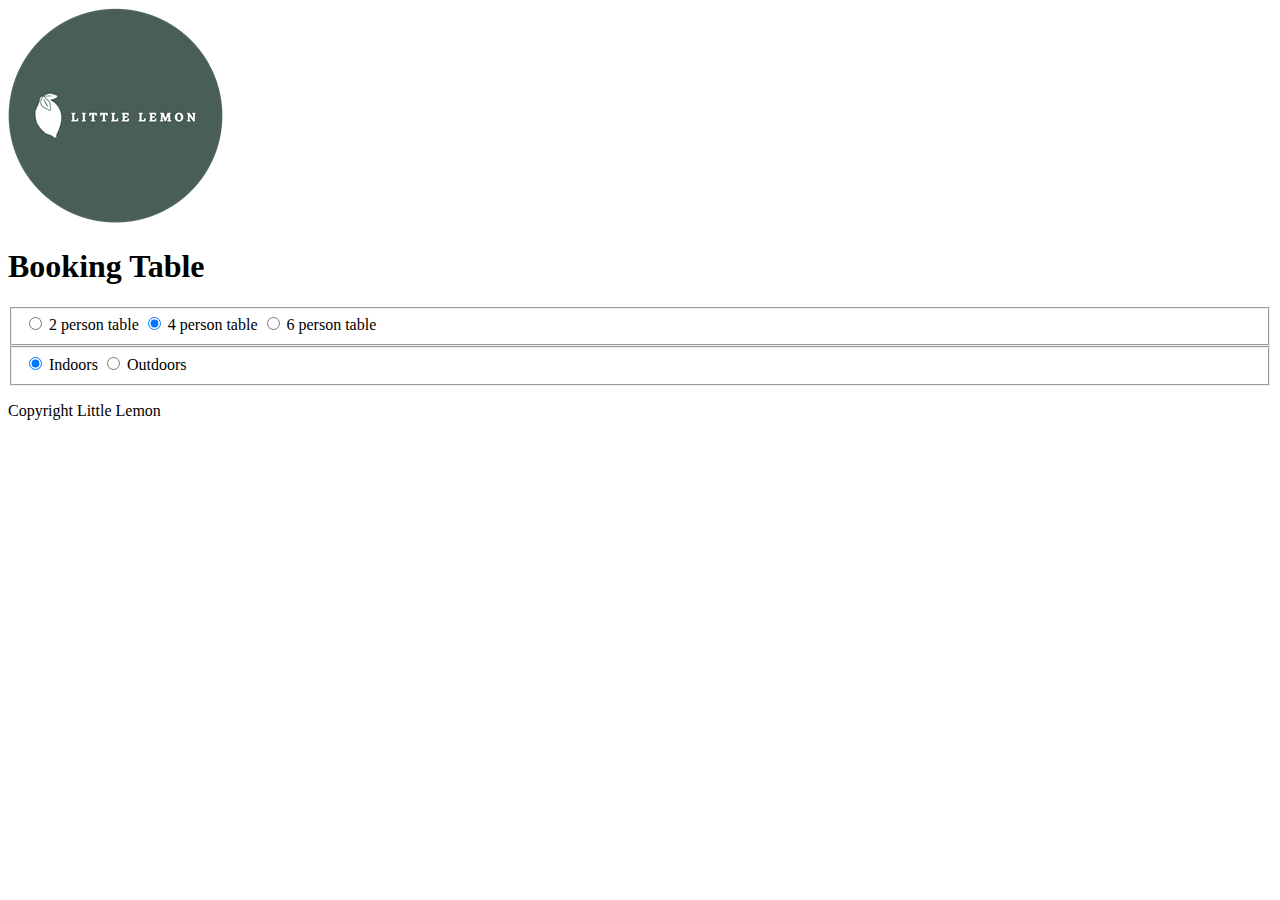
==== bookingTable.html @ 20ae58f6 "create a booking table" ====
<!DOCTYPE html>
<html lang="en">
<head>
    <meta charset="UTF-8">
    <meta http-equiv="X-UA-Compatible" content="IE=edge">
    <meta name="viewport" content="width=device-width, initial-scale=1.0">
    <title>Booking a Table</title>
</head>
<body>
    <header>
        <img src="logo.png">
    </header>
    <main>
        <h1>Booking Table</h1>
        <form method="POST">
            <fieldset id="size">
                <label>
                    <input type="radio" value="2" name="size"> 2 person table
                </label>
                <label>
                    <input type="radio" value="4" name="size" checked> 4 person table
                </label>
                <label>
                    <input type="radio" value="6" name="size"> 6 person table
                </label>
            </fieldset>
            <fieldset id="location">
                <label>
                    <input type="radio" value="indoors" name="location" checked> Indoors
                </label>
                <label>
                    <input type="radio" value="outdoors" name="location"> Outdoors
                </label>
            </fieldset>
        </form>
        <footer>
            <p>Copyright Little Lemon</p>
        </footer>
    </main>
</body>
</html>
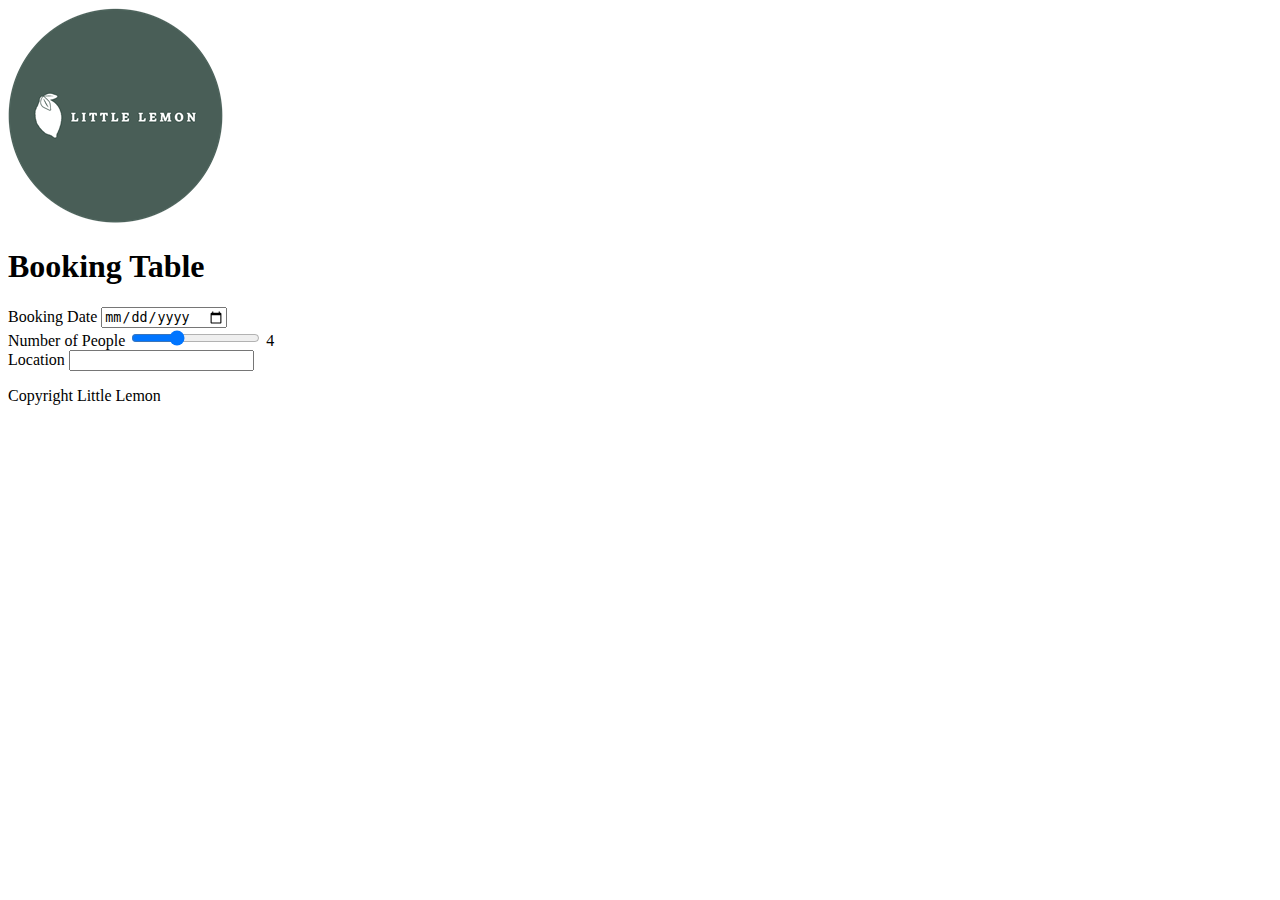
==== commit 2037f3cc: "create a more advanced booking form" ====
--- a/bookingTable.html
+++ b/bookingTable.html
@@ -13,25 +13,23 @@
     <main>
         <h1>Booking Table</h1>
         <form method="POST">
-            <fieldset id="size">
-                <label>
-                    <input type="radio" value="2" name="size"> 2 person table
-                </label>
-                <label>
-                    <input type="radio" value="4" name="size" checked> 4 person table
-                </label>
-                <label>
-                    <input type="radio" value="6" name="size"> 6 person table
-                </label>
-            </fieldset>
-            <fieldset id="location">
-                <label>
-                    <input type="radio" value="indoors" name="location" checked> Indoors
-                </label>
-                <label>
-                    <input type="radio" value="outdoors" name="location"> Outdoors
-                </label>
-            </fieldset>
+            <div>
+                <label for="booking_date">Booking Date</label>
+                <input type="date" id="booking_date" name="booking_date">
+            </div>
+            <div>
+                <label for="booking_people">Number of People</label>
+                <input type="range" id="booking_people" name="booking_people" min="1" max="10" value="4" oninput=this.nextElementSibling.value=this.value>
+                <output>4</output>
+            </div>
+            <div>
+                <label for="booking_location">Location</label>
+                <input id="booking_location" name="booking_location" list="locations">
+                <datalist id="locations">
+                    <option value="Downtown"></option>
+                    <option value="Uptown"></option>
+                </datalist>
+            </div>
         </form>
         <footer>
             <p>Copyright Little Lemon</p>
